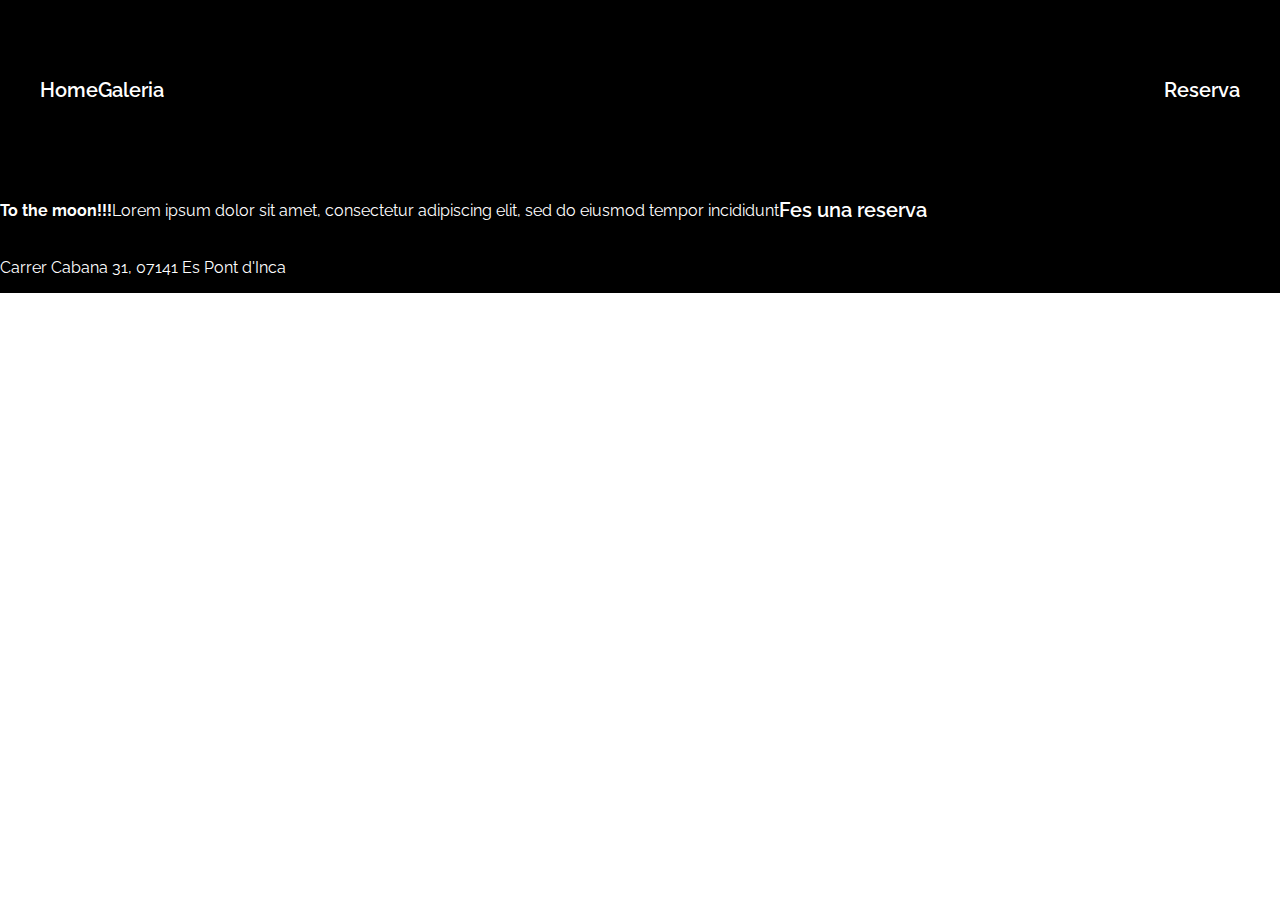
==== m1.html @ db51e4f4 "moon" ====
<!DOCTYPE html>
<html lang="es">
  <head>
    <meta charset="UTF-8" />
    <meta http-equiv="X-UA-Compatible" content="IE=edge" />
    <meta name="viewport" content="width=device-width, initial-scale=1.0" />
    <title>Examen moon</title>
    <link rel="stylesheet" href="css/style.css" />
  </head>

  <body>
    <section class="container">
      <header class="flex">
        <a href="index.html" class="home active">Home</a>
        <a href="galeria.html" class="galeria">Galeria</a>
        <a href="reserva.html" class="reserva">Reserva</a>
      </header>

      <section class="background flex">
        <div class="text flex">
          <h4>To the moon!!!</h4>
          <p>
            Lorem ipsum dolor sit amet, consectetur adipiscing elit, sed do
            eiusmod tempor incididunt
          </p>
          <a class="a-reserve" href="reserva.html">Fes una reserva</a>
        </div>
      </section>

      <footer class="flex">
        <p>Carrer Cabana 31, 07141 Es Pont d'Inca</p>
      </footer>

    </section>

  </body>
</html>
---- css/style.css ----
@import url('https://fonts.googleapis.com/css2?family=Raleway:wght@200;400;600;700&family=Roboto:wght@400;700&display=swap');

body {
    margin: 0;
    font-family: 'Raleway', sans-serif;
}

a {
    color: #fff;
    text-decoration: none;
    font-weight: 600;
    font-size: 20px;
    line-height: 23px;
}

.container {
    width: 100%;
    max-width: 1440px;
    /*height: 1024px;*/
    background-color: #000;
    margin: 0 auto;
    color: #fff;
}

.flex {
    display: flex;
    flex-direction: row;
    align-items: center;
}

@media screen and (max-width: 1000px) {
    .flex {
        flex-direction: column;
    }
}

.flex-center {
    justify-content: center;
}

.align-right {
    text-align: right;
}

header {
    padding: 40px;
    height: 100px;
}

header>div {
    width: 200px;
}

header>:nth-child(2) {
    width: 100%;
}

.logo {
    font-weight: 600;
    font-size: 24px;
    line-height: 28px;
    letter-spacing: 0.3em;
}

.menu {
    text-align: center;
    margin: 6%;
}

.menu a {
    padding: 0 15px;
}

.menu a.active,
.menu a:hover {
    color: #42FF00;
}

.body-left {
    width: 48%;
    height: 95%;
}

.body-right {
    width: 52%;
    height: 95%;
    background-image: url('../assets/imgs/body.png');
    background-size: 100%;
    background-position: top center;
    background-repeat: no-repeat;
}

.body-left .text {
    width: 62%;
    margin: 200px auto 50px;
}

.body-left h1 {
    font-size: 70px;
    letter-spacing: 0.11em;
}

.body-left p {
    font-size: 24px;
    letter-spacing: 0.06em;
    font-weight: 200;
}

.btn-arrow {
    background-image: url('../assets/icons/arrow.png');
    width: 60px;
    height: 60px;
    background-position: center;
    border-radius: 60px;
    background-color: transparent;
    background-repeat: no-repeat;
    cursor: pointer;
    margin-top: 5%;
}

.btn-arrow:hover {
    background-color: rgba(255, 255, 255, 0.2);
}

.social-net {
    margin-top: 100px;
    flex-flow: wrap;
}

.social-net i {
    width: 40px;
    height: 40px;
    display: block;
    background-repeat: no-repeat;
    background-position: center;
    margin: 5px;
}

.facebook {
    background-image: url('../assets/icons/facebook.png');
    background-size: 85%;
}

.instagram {
    background-image: url('../assets/icons/instagram.png');
    background-size: 85%;
}


.twitter {
    background-image: url('../assets/icons/twitter.png');
    background-size: 85%;
}

.youtube {
    background-image: url('../assets/icons/youtube.png');
    background-size: 85%;
}

.more-icons {
    margin: 100% 0 0 8%;
    flex-flow: wrap;
}

.more-icons i {
    width: 70px;
    height: 70px;
    display: block;
    background-repeat: no-repeat;
    background-position: center;
    margin: 10px;
    background-color: rgba(255, 255, 255, 0.5);
}

.map {
    background-image: url('../assets/icons/map.png');
    background-size: 50%;
}

.boxes {
    background-image: url('../assets/icons/boxes.png');
    background-size: 50%;
}

.layers {
    background-image: url('../assets/icons/layers.png');
    background-size: 50%;
}

.heart {
    background-image: url('../assets/icons/heart.png');
    background-size: 50%;
}

.green-container {
    width: 95%;
    height: 76px;
    background-color: rgba(66, 255, 0, 0.2);
    margin-top: 36%;
    float: right;
    background-position: top center;
}

i {
    transition: all .2s ease-in-out;
}

i:hover {
    transform: scale(1.3);
}

/* queris */

/* portatil */

@media screen and (max-width: 1000px) {
    .body-left {
        width: 90%;
    }

    .body-left .text {
        margin: 0 auto 50px;
    }

    .body-right {
        width: 90%;
    }
}

/* netbook */

@media screen and (max-width: 1200px) {
    .body-left h1 {
        font-size: 60px;
    }

    .body-left p {
        font-size: 22px;
    }

    .btn-arrow {
        width: 55px;
        height: 55px;
        border-radius: 55px;
        background-size: 50%;
    }

    .social-net i {
        width: 38px;
        height: 38px;
    }

    .more-icons i {
        width: 60px;
        height: 60px;
    }
}

/* tablet */

@media screen and (max-width: 991px) {
    .body-left h1 {
        font-size: 50px;
    }

    .body-left p {
        font-size: 20px;
    }

    .btn-arrow {
        width: 50px;
        height: 50px;
        border-radius: 50px;
    }

    .social-net i {
        width: 36px;
        height: 36px;
    }

    .more-icons i {
        width: 50px;
        height: 50px;
    }
}

/* mini movil */

@media screen and (max-width: 767px) {
    .body-left h1 {
        font-size: 40px;
    }

    .body-left p {
        font-size: 18px;
    }

    .btn-arrow {
        width: 45px;
        height: 45px;
        border-radius: 45px;
    }

    .social-net i {
        width: 34px;
        height: 34px;
    }

    .more-icons i {
        width: 40px;
        height: 40px;
    }
}

/* movil */

@media screen and (max-width: 575px) {
    .body-left h1 {
        font-size: 30px;
    }

    .body-left p {
        font-size: 16px;
    }

    .btn-arrow {
        width: 40px;
        height: 40px;
        border-radius: 40px;
    }

    .social-net i {
        width: 32px;
        height: 32px;
    }

    .more-icons i {
        width: 30px;
        height: 30px;
    }
}
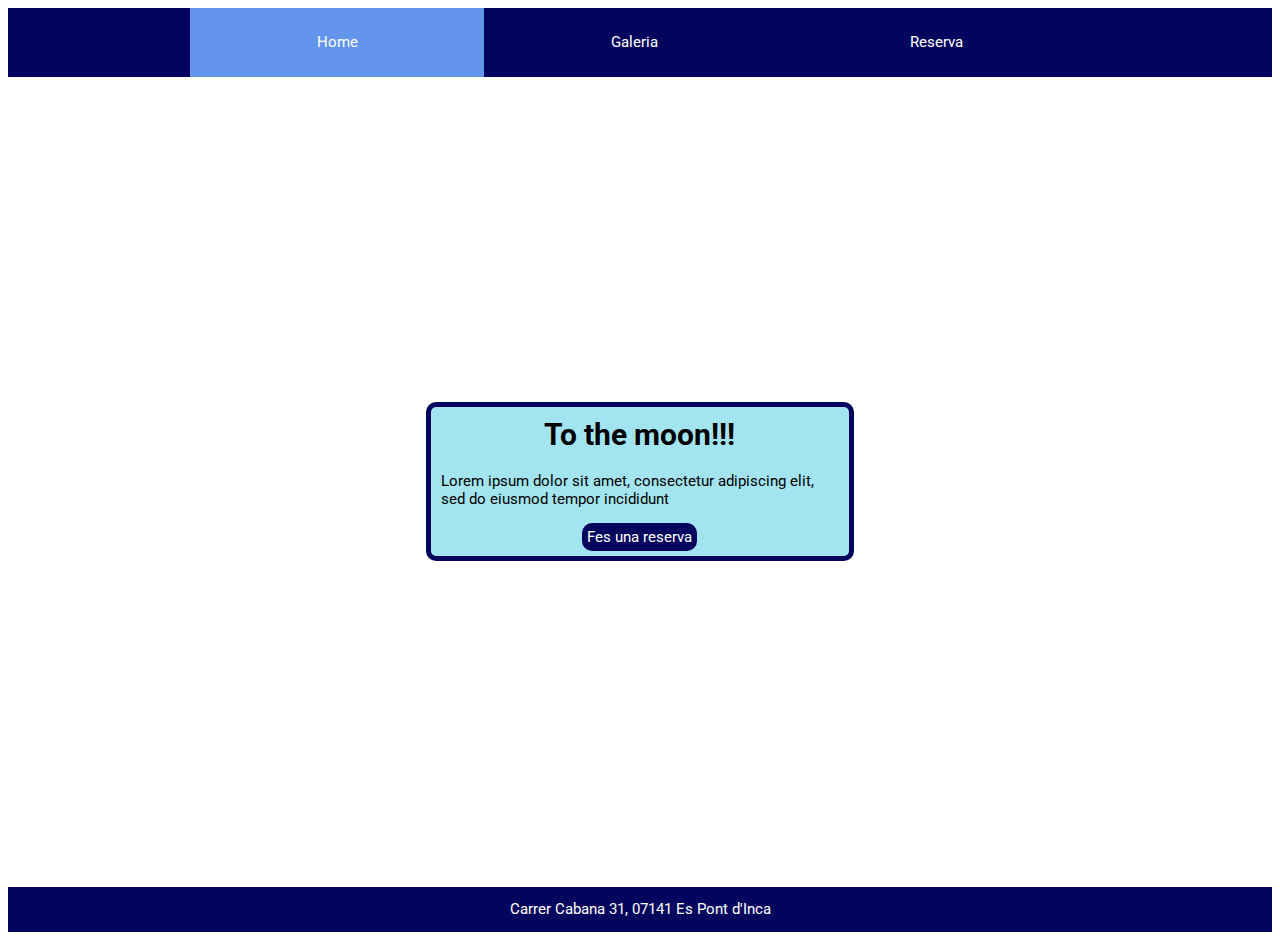
==== commit cfe4eb3b: "sss" ====
--- a/m1.html
+++ b/m1.html
@@ -4,8 +4,8 @@
     <meta charset="UTF-8" />
     <meta http-equiv="X-UA-Compatible" content="IE=edge" />
     <meta name="viewport" content="width=device-width, initial-scale=1.0" />
-    <title>Examen moon</title>
-    <link rel="stylesheet" href="css/style.css" />
+    <title>moon</title>
+    <link rel="stylesheet" href="moon.css" />
   </head>
 
   <body>
--- a/moon.css
+++ b/moon.css
@@ -0,0 +1,239 @@
+
+@import url("https://fonts.googleapis.com/css2?family=Roboto&display=swap");
+
+
+
+.container {
+  max-width: 2000px;
+  width: 100%;
+  margin: 0 auto;
+}
+
+.flex {
+  display: flex;
+  flex-direction: row;
+  align-items: center;
+  justify-content: center;
+}
+
+header {
+  height: 25%;
+  background-color: #03045e;
+}
+
+a {
+  text-decoration: none;
+}
+
+/* Media Query */
+
+@media screen and (max-width: 1000px) {
+  .flex {
+    flex-direction: column;
+  }
+}
+
+body {
+  background-image: url(../img/moon.jpg);
+  background-repeat: no-repeat;
+  background-size: cover;
+  background-position: center;
+  font-size: 15px;
+  font-family: "Roboto";
+}
+
+.home {
+  color: white;
+  padding: 2% 10% 2% 10%;
+}
+
+.home:hover {
+  background-color: rgb(100, 200, 255);
+}
+
+.galeria {
+  color: white;
+  padding: 2% 10% 2% 10%;
+}
+
+.galeria:hover {
+  background-color: rgb(100, 200, 255);
+}
+
+.reserva {
+  color: white;
+  padding: 2% 10% 2% 10%;
+}
+
+.reserva:hover {
+  background-color: rgb(100, 200, 255);
+}
+
+.active {
+  background-color: cornflowerblue;
+}
+
+.background {
+  height: 90vh;
+  align-content: center;
+}
+
+/* Pàgina 1 */
+
+.text {
+  background-color: rgba(72, 202, 228, 0.5);
+  border: 5px solid #03045e;
+  border-radius: 10px;
+  align-items: center;
+  flex-direction: column;
+  width: 33%;
+  margin: 0 auto;
+}
+
+.text h4 {
+  font-size: 30px;
+  margin: 10px;
+}
+
+.text p {
+  margin: 10px;
+}
+
+.text a {
+  margin: 5px;
+  border: 5px solid #03045e;
+  background-color: #03045e;
+  border-radius: 10px;
+}
+
+.a-reserve {
+  color: white;
+}
+
+/* Pàgina 2 */
+
+.images {
+  flex-wrap: wrap;
+  flex-direction: row;
+}
+
+.images div {
+  margin: 2%;
+  width: 25%;
+  height: 50vh;
+}
+
+
+
+.moon1 {
+  background-image: url(../img/moon1.jpg);
+  background-size: cover;
+  background-repeat: no-repeat;
+  background-position: top center;
+}
+
+.moon2 {
+  background-image: url(../img/moon2.jpg);
+  background-size: cover;
+  background-repeat: no-repeat;
+}
+
+.moon3 {
+  background-image: url(../img/moon3.jpg);
+  background-size: cover;
+  background-repeat: no-repeat;
+}
+
+.moon4 {
+  background-image: url(../img/moon4.jpg);
+  background-size: cover;
+  background-repeat: no-repeat;
+}
+
+.moon5 {
+  background-image: url(../img/moon5.jpg);
+  background-size: cover;
+  background-repeat: no-repeat;
+}
+
+.moon6 {
+  background-image: url(../img/moon6.jpg);
+  background-size: cover;
+  background-repeat: no-repeat;
+}
+
+.moon7 {
+  background-image: url(../img/moon7.jpg);
+  background-size: cover;
+  background-repeat: no-repeat;
+}
+
+.moon8 {
+  background-image: url(../img/moon8.jpg);
+  background-size: cover;
+  background-repeat: no-repeat;
+}
+
+.moon9 {
+  background-image: url(../img/moon9.jpg);
+  background-size: cover;
+  background-repeat: no-repeat;
+}
+
+
+
+/* Pàgina 3 */
+
+.form h3 {
+  font-size: 30px;
+}
+
+.form input {
+  background-color: rgba(0, 238, 255, 0.4);
+  border: 3px solid #03045e;
+  border-radius: 9px;
+}
+
+.form button {
+  background-color: rgba(0, 238, 255, 0.4);
+  border: 2px solid #03045e;
+  border-radius: 5px;
+  margin-top: 1%;
+  margin-bottom: 1%;
+  padding-top: 1%;
+  padding-bottom: 1%;
+}
+
+footer {
+  color: white;
+  text-align: center;
+  background-color: #03045e;
+  height: 5vh;
+  justify-content: flex-end;
+}
+
+
+
+@media screen and (max-width: 1200px) {
+  .text h4 {
+    font-size: 26px;
+  }
+}
+
+@media screen and (max-width: 991px) {
+  .text h4 {
+    font-size: 24px;
+  }
+}
+
+@media screen and (max-width: 767px) {
+  .text h4 {
+    font-size: 22px;
+  }
+}
+
+@media screen and (max-width: 575px) {
+  .text h4 {
+    font-size: 20px;
+  }
+}